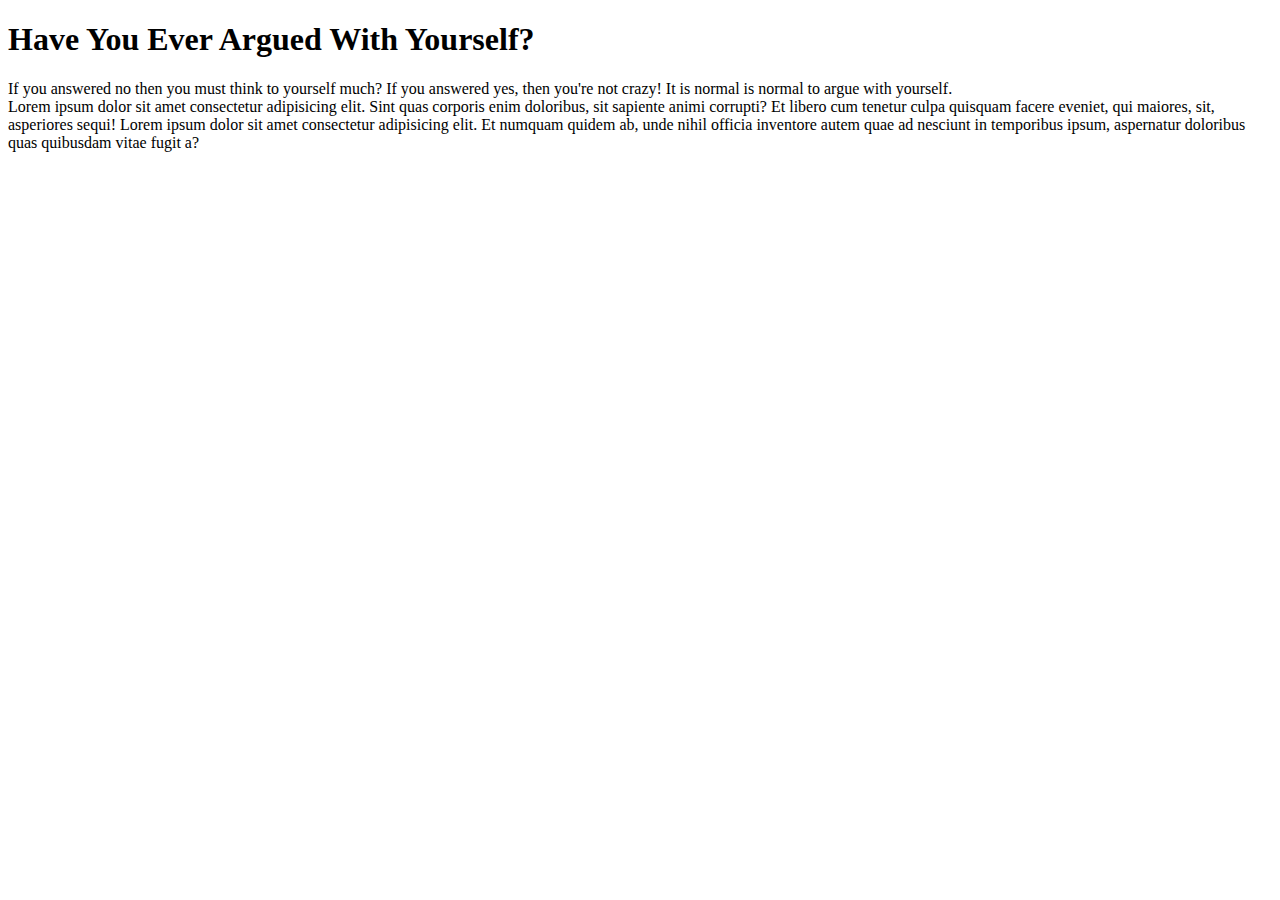
==== lava.html @ 75e6dad3 "Created html file" ====
<!DOCTYPE html>
<html lang="en">
<head>
    <title>Lava</title>
</head>
<body>
    <header id="main-header">
                <h1>Have You Ever Argued With Yourself?</h1>
                <p>If you answered no then you must think to yourself much? If you answered yes, then you're not crazy! It is normal is normal to argue with yourself. 
                <br>
                Lorem ipsum dolor sit amet consectetur adipisicing elit. Sint quas corporis enim doloribus, sit sapiente animi corrupti? Et libero cum tenetur culpa quisquam facere eveniet, qui maiores, sit, asperiores sequi! Lorem ipsum dolor sit amet consectetur adipisicing elit. Et numquam quidem ab, unde nihil officia inventore autem quae ad nesciunt in temporibus ipsum, aspernatur doloribus quas quibusdam vitae fugit a?
                </p>
            </header>
    
</body>
</html>
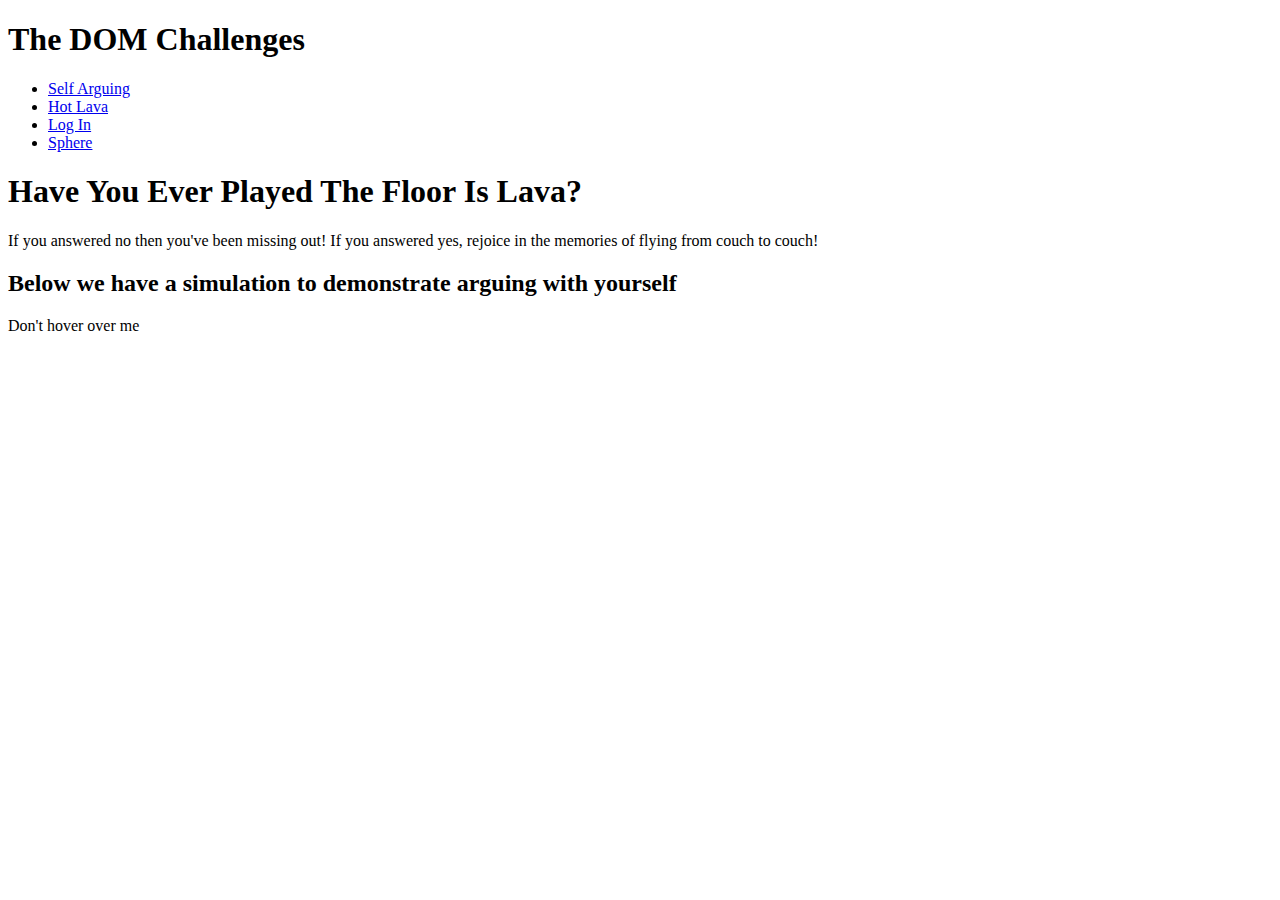
==== commit a0fc2b27: "Created hover logic, closes #2" ====
--- a/lava.html
+++ b/lava.html
@@ -4,13 +4,46 @@
     <title>Lava</title>
 </head>
 <body>
-    <header id="main-header">
-                <h1>Have You Ever Argued With Yourself?</h1>
-                <p>If you answered no then you must think to yourself much? If you answered yes, then you're not crazy! It is normal is normal to argue with yourself. 
-                <br>
-                Lorem ipsum dolor sit amet consectetur adipisicing elit. Sint quas corporis enim doloribus, sit sapiente animi corrupti? Et libero cum tenetur culpa quisquam facere eveniet, qui maiores, sit, asperiores sequi! Lorem ipsum dolor sit amet consectetur adipisicing elit. Et numquam quidem ab, unde nihil officia inventore autem quae ad nesciunt in temporibus ipsum, aspernatur doloribus quas quibusdam vitae fugit a?
-                </p>
-            </header>
+
+    <header id="lava-header">
+        <div class="container">
+            <h1>The DOM Challenges</h1>
+        </div>
+    </header>
+
+    <nav id="navbar">
+        <div class="container">
+            <ul>                    
+                <li><a href="index.html">Self Arguing</a></li>
+                <li><a href="lava.html">Hot Lava</a></li>
+                <li><a href="login.html">Log In</a></li>
+                <li><a href="sphere.html">Sphere</a></li>
+            </ul>
+        </div>
+    </nav>
+
+    <section>
+        <div class="container">
+            <h1>Have You Ever Played The Floor Is Lava?</h1>
+            <p>If you answered no then you've been missing out! If you answered yes, rejoice in the memories of flying from couch to couch!</p>
+        </div>
+    </section>
     
+    <section>
+        <div class="container">
+            <h2>Below we have a simulation to demonstrate arguing with yourself</h2>
+            <text id="p2">Don't hover over me</text>
+        </div>
+    </section>
+
 </body>
+
+<script>
+    //let hoverText = document.querySelector("text");
+    let hoverText = document.getElementById("p2");
+    hoverText.addEventListener("mouseover", ()=> {
+        alert("Hey, I told you not to hover over me!");
+    });
+</script>
+
 </html>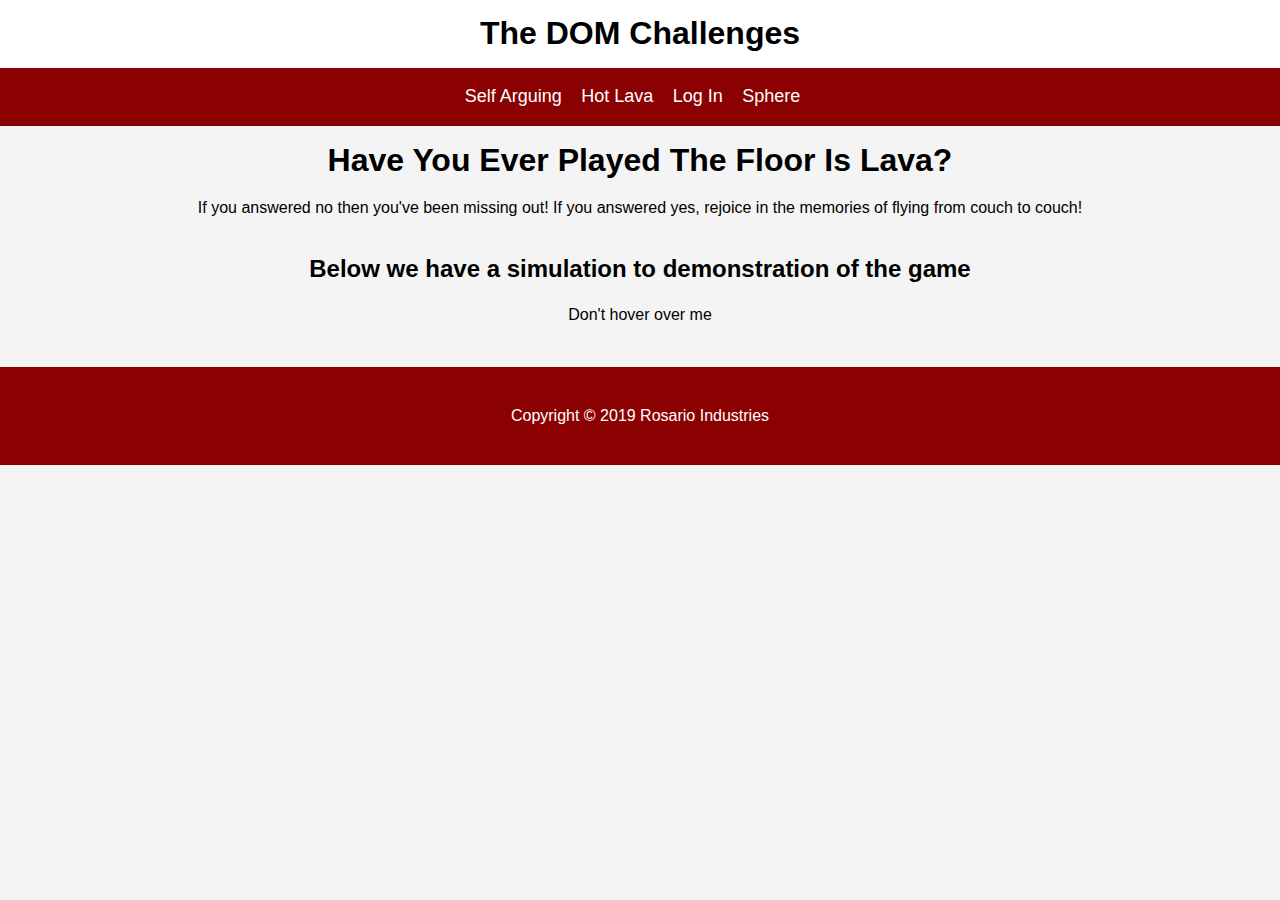
==== commit b062bcde: "Added nav bar and footer" ====
--- a/lava.html
+++ b/lava.html
@@ -2,10 +2,11 @@
 <html lang="en">
 <head>
     <title>Lava</title>
+    <link rel="stylesheet" type="text/css" href="css/style.css">
 </head>
 <body>
 
-    <header id="lava-header">
+    <header id="main-header">
         <div class="container">
             <h1>The DOM Challenges</h1>
         </div>
@@ -31,11 +32,14 @@
     
     <section>
         <div class="container">
-            <h2>Below we have a simulation to demonstrate arguing with yourself</h2>
+            <h2>Below we have a simulation to demonstration of the game</h2>
             <text id="p2">Don't hover over me</text>
         </div>
     </section>
 
+    <footer id="main-footer">
+        <p>Copyright &copy; 2019 Rosario Industries</p>
+    </footer>     
 </body>
 
 <script>
--- a/css/style.css
+++ b/css/style.css
@@ -0,0 +1,70 @@
+body{
+    background-color: #f4f4f4;
+    color: black;
+    font-family: Arial, Helvetica, sans-serif;
+    font-size: 16px;
+    line-height: 1.6em;
+    margin: 0;
+    text-align: center;
+}
+
+.container{
+    width: 80%;
+    margin: auto;
+    overflow: hidden;
+}
+
+#main-header{
+    background-color: white;
+    color: black;
+    text-align: center;
+}
+
+#navbar{
+    background-color: darkred;
+    color: #fff;
+    text-align: center;
+}
+
+#navbar ul{
+    padding: 0;
+    list-style: none;
+}
+
+#navbar li{
+    display: inline;
+}
+
+#navbar a{
+    color: #fff;
+    text-decoration: none;
+    font-size: 18px;
+    padding-right: 15px;
+}
+
+#main{
+    float: left;
+    width: 70%;
+    padding: 0 30px;
+    box-sizing: border-box;
+}
+
+#sidebar{
+    float: right;
+    width: 30%;
+    color: #555;
+    padding: 10px;
+    box-sizing: border-box;
+}
+
+#main-footer{
+    background: darkred;
+    color: #fff;
+    text-align: center;
+    padding: 20px;
+    margin-top: 40px;
+}
+
+
+
+
